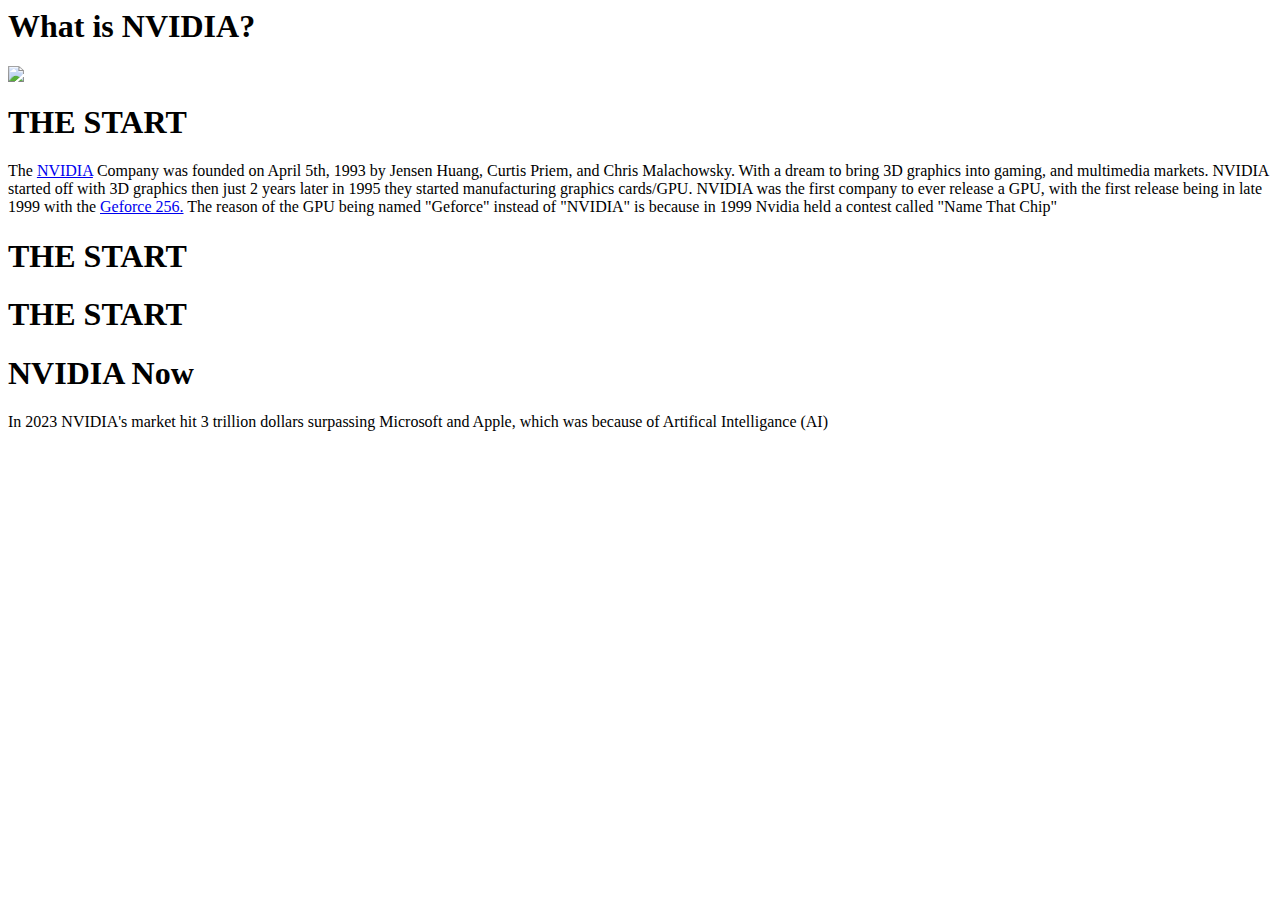
==== cookies.html @ 2a19838f "Add files via upload" ====
<html>
<head>
  <title>What is NVIDIA?| TJ</title>
  <link href="styles.css" rel="stylesheet" type="text/css"> 
</head>

<body>
<h1>What is NVIDIA?</h1>
<img src="https://www.nvidia.com/content/nvidiaGDC/us/en_US/about-nvidia/corporate-timeline/_jcr_content/root/responsivegrid/copy_of_nv_carousel__292630713/item_1669209935575.coreimg.100.410.jpeg/1688446141198/nvidia-timeline-3d-graphics-1993.jpeg"   <br>
<h1>THE START</h1>
<p>The <a href="https://www.nvidia.com/en-us/">NVIDIA</a> Company was founded on April 5th, 1993 by Jensen Huang, Curtis Priem, and Chris Malachowsky. With a dream to bring 3D graphics into gaming, and multimedia markets. NVIDIA started off with 3D graphics then just 2 years later in 1995 they started manufacturing graphics cards/GPU. NVIDIA was the first company to ever release a GPU, with the first release being in late 1999 with the <a href="https://www.nvidia.com/en-us/">Geforce 256.</a>  The reason of the GPU being named "Geforce" instead of "NVIDIA" is because in 1999 Nvidia held a contest called "Name That Chip"</p>
<h1>THE START</h1>
<h1>THE START</h1>
<h1>NVIDIA Now</h1>
<p>In 2023 NVIDIA's market hit 3 trillion dollars surpassing Microsoft and Apple, which was because of Artifical Intelligance (AI)	</p>

</body>

</html>
---- styles.css ----
html {
  height: 100%;
  width: 100%;
  background-color: white;
}
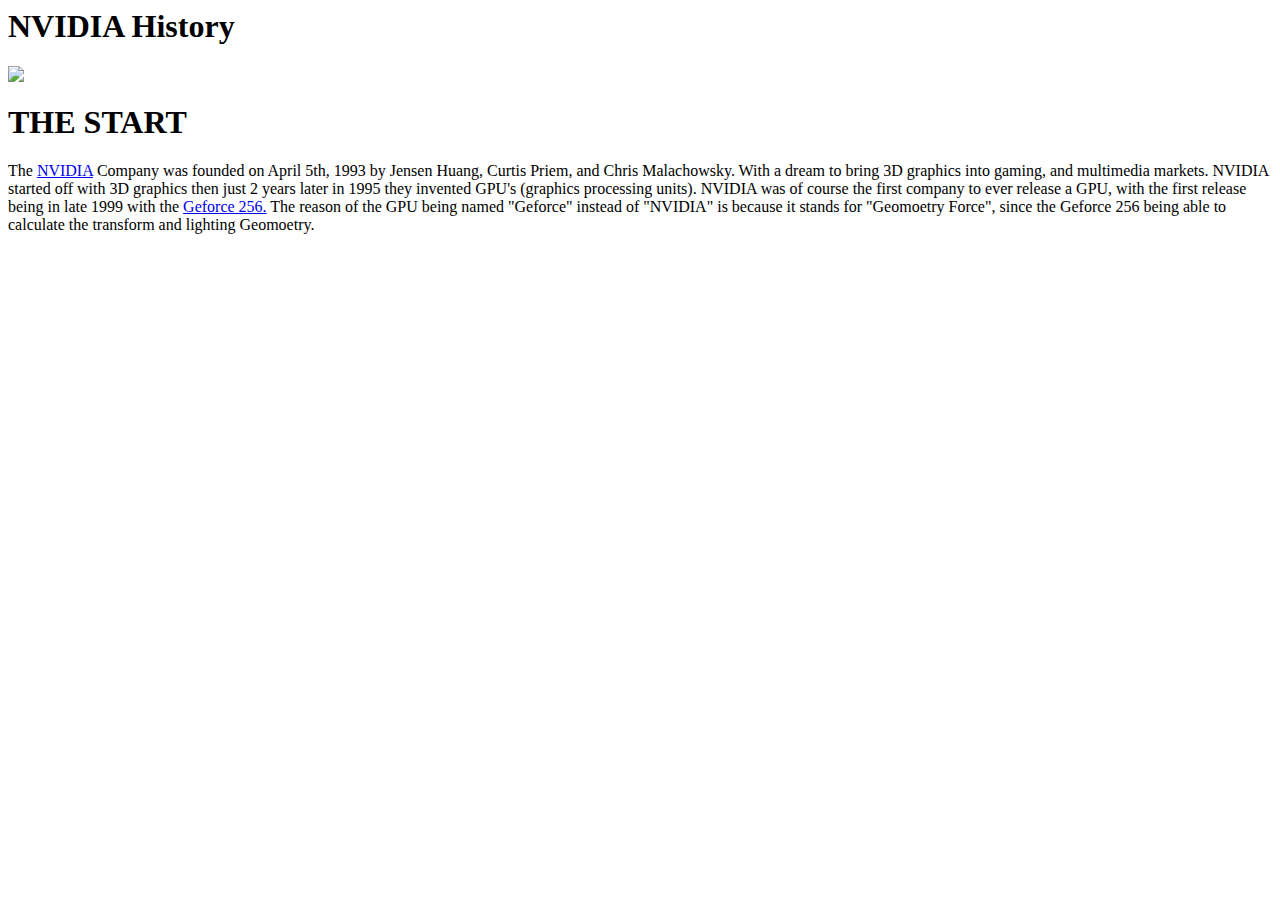
==== commit 1a9b6188: "Add files via upload" ====
--- a/cookies.html
+++ b/cookies.html
@@ -1,18 +1,15 @@
 <html>
 <head>
-  <title>What is NVIDIA?| TJ</title>
+  <title>NVIDIA History | TJ</title>
   <link href="styles.css" rel="stylesheet" type="text/css"> 
 </head>
 
 <body>
-<h1>What is NVIDIA?</h1>
+<h1>NVIDIA History</h1>
 <img src="https://www.nvidia.com/content/nvidiaGDC/us/en_US/about-nvidia/corporate-timeline/_jcr_content/root/responsivegrid/copy_of_nv_carousel__292630713/item_1669209935575.coreimg.100.410.jpeg/1688446141198/nvidia-timeline-3d-graphics-1993.jpeg"   <br>
 <h1>THE START</h1>
-<p>The <a href="https://www.nvidia.com/en-us/">NVIDIA</a> Company was founded on April 5th, 1993 by Jensen Huang, Curtis Priem, and Chris Malachowsky. With a dream to bring 3D graphics into gaming, and multimedia markets. NVIDIA started off with 3D graphics then just 2 years later in 1995 they started manufacturing graphics cards/GPU. NVIDIA was the first company to ever release a GPU, with the first release being in late 1999 with the <a href="https://www.nvidia.com/en-us/">Geforce 256.</a>  The reason of the GPU being named "Geforce" instead of "NVIDIA" is because in 1999 Nvidia held a contest called "Name That Chip"</p>
-<h1>THE START</h1>
-<h1>THE START</h1>
-<h1>NVIDIA Now</h1>
-<p>In 2023 NVIDIA's market hit 3 trillion dollars surpassing Microsoft and Apple, which was because of Artifical Intelligance (AI)	</p>
+<p>The <a href="https://www.nvidia.com/en-us/">NVIDIA</a> Company was founded on April 5th, 1993 by Jensen Huang, Curtis Priem, and Chris Malachowsky. With a dream to bring 3D graphics into gaming, and multimedia markets. NVIDIA started off with 3D graphics then just 2 years later in 1995 they invented GPU's (graphics processing units). NVIDIA was of course the first company to ever release a GPU, with the first release being in late 1999 with the <a href="https://en.wikipedia.org/wiki/GeForce_256">Geforce 256.</a>  The reason of the GPU being named "Geforce" instead of "NVIDIA" is because it stands for "Geomoetry Force", since the Geforce 256 being able to calculate the transform and lighting Geomoetry. </p>
+
 
 </body>
 
